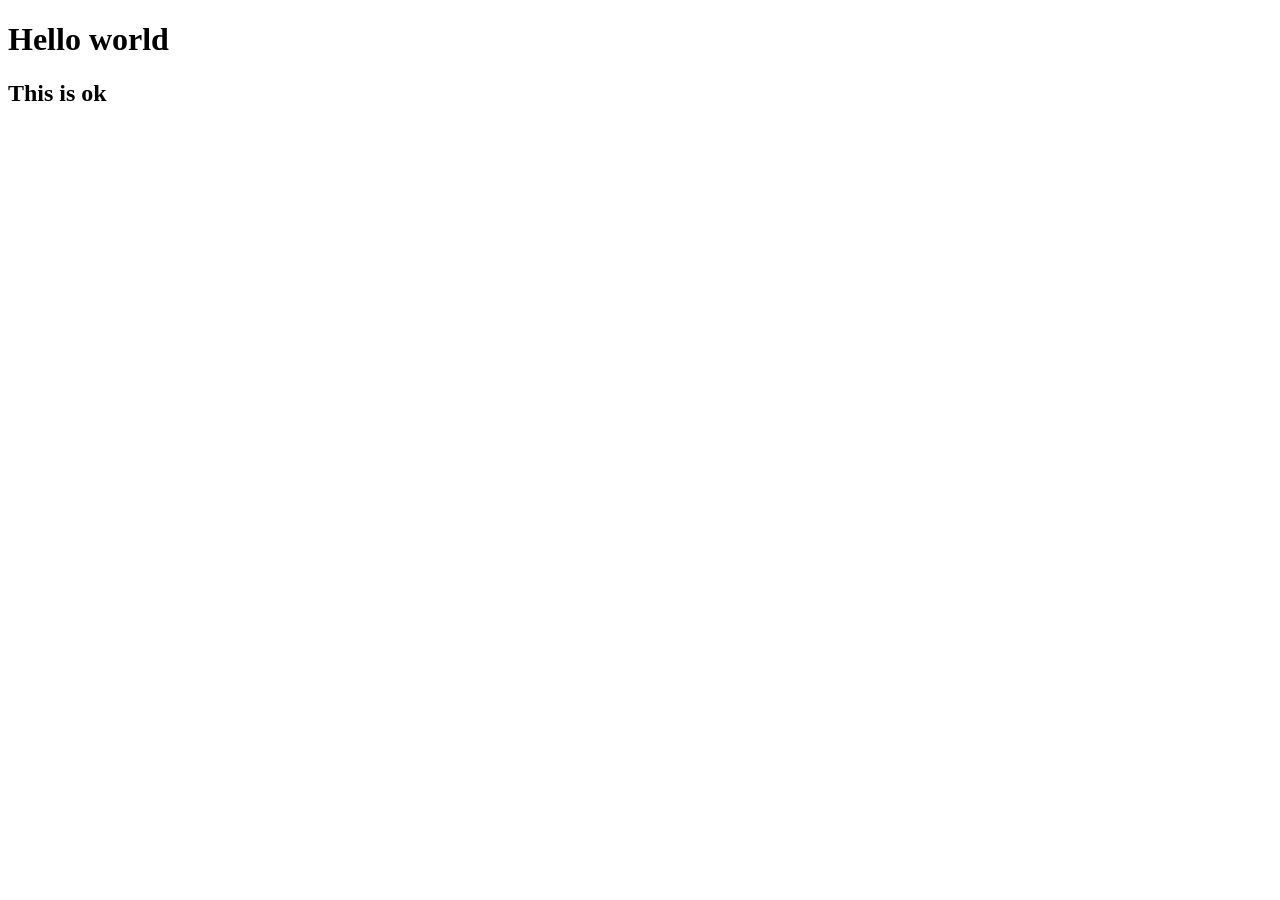
==== index.html @ bfa9f691 "Добавил заголовок h2" ====
<!DOCTYPE html>
<html lang="en">
<head>
    <meta charset="UTF-8">
    <meta http-equiv="X-UA-Compatible" content="IE=edge">
    <meta name="viewport" content="width=device-width, initial-scale=1.0">
    <title>Document</title>
</head>
<body>

    <h1>Hello world</h1>
    <h2>This is ok</h2>
</body>
</html>
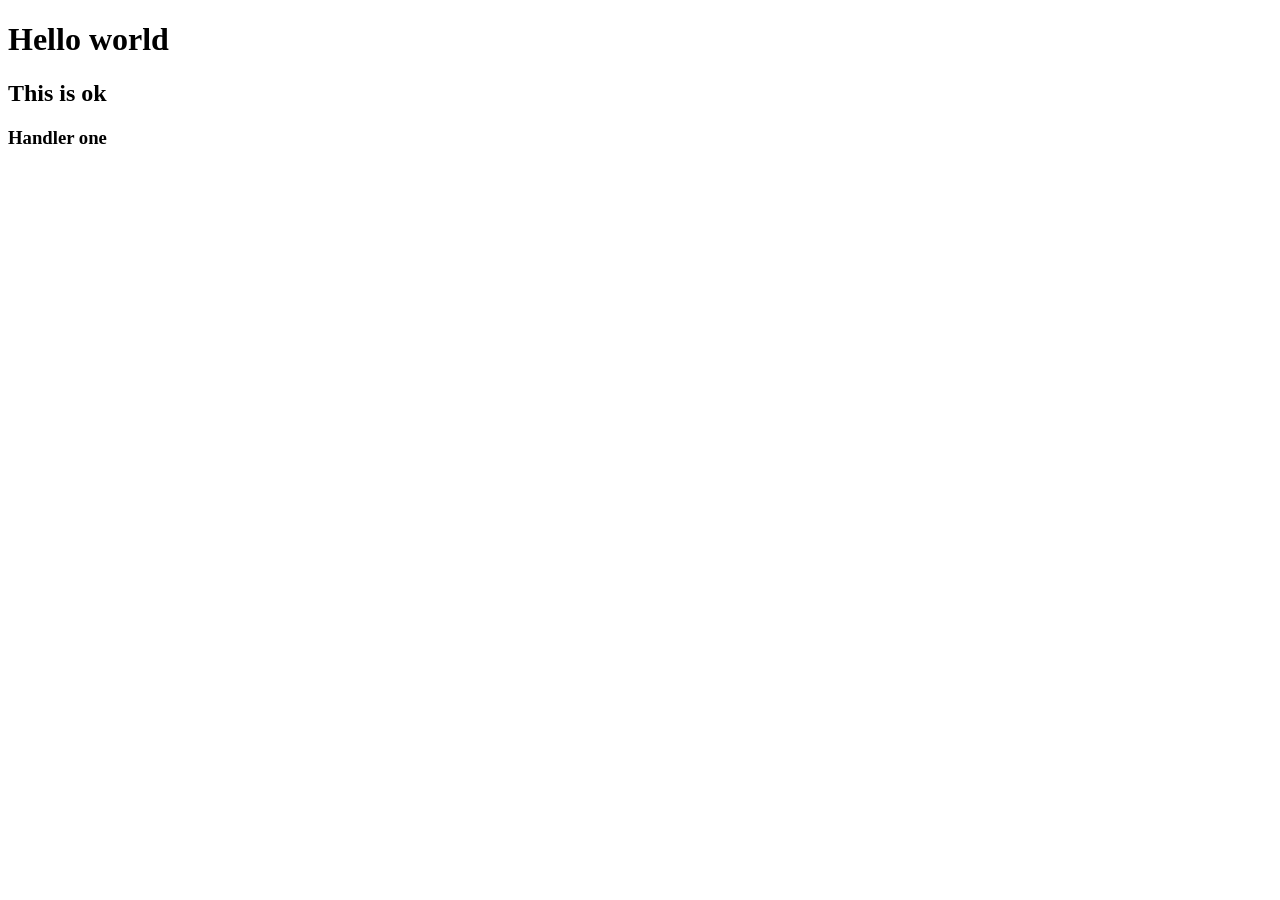
==== commit a3e0463c: "добавил 3 заголовок" ====
--- a/index.html
+++ b/index.html
@@ -10,5 +10,6 @@
 
     <h1>Hello world</h1>
     <h2>This is ok</h2>
+    <h3>Handler one</h3>
 </body>
 </html>
